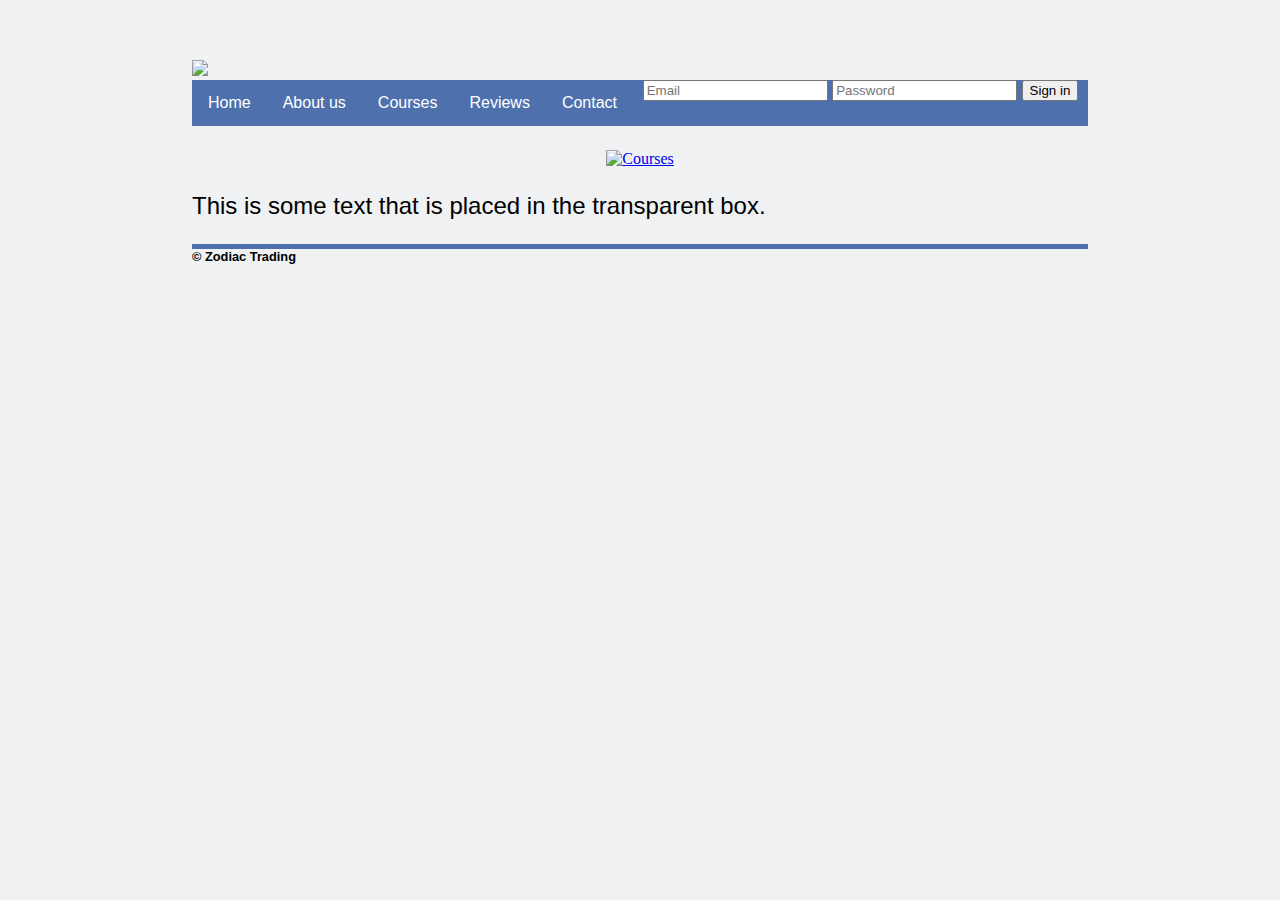
==== index.html @ f2a24efc "Update index.html" ====
<!DOCTYPE html>
<html>

<head>
<title>Zodiac Trading - World-class trading school</title>
<link rel="stylesheet" type="text/css" href="/css/main.css"> 
</head>

<body>
<div class="header">
          <img src="Jubbajubba88.github.io/16395469_10154107470031691_847826910_n.png">
       
</div>

<nav>
<ul>
   <li><a href="index.html">Home</a></li>
   <li><a href="about us.html">About us</a></li>
   <li><a href="courses.html">Courses</a></li>
   <li><a href="reviews.html">Reviews</a></li>
   <li><a href="contact.html">Contact</a></li>
   <center><form class="pure-form">
  
        <input type="email" placeholder="Email">
        <input type="password" placeholder="Password">

        <button type="submit" class="pure-button pure-button-primary">Sign in</button>
             </form></center>
</ul>
</nav>

<div class="container">
<div class="blurb">
         
     <p><center><a href="courses.html"><img src="Jubbajubba88.github.io/16344126_10154101863636691_243744358_n.gif" alt="Courses"></a></center></p>
      <div class="background">
  <div class="transbox">
    <p>This is some text that is placed in the transparent box.</p>
  </div>
</div>
          <p></p>
</div><!-- blurb -->
</div><!-- container -->


<footer>
 <ul class="icons">
      <li>&copy; <a href="mailto:david.xu@windowslive.com">Zodiac Trading</a></li>
 </ul>
     
      
</footer>
</body>
</html>
---- css/main.css ----
body {
margin: 60px auto; 
width: 70%;
background-color: #eff1f2;
}


header {
font-family: 'Open Sans', 'Helvetica Neue', 'Helvetica', 'Arial', 'sans-serif';
background-color: #D8D856;
color:white;
border: 3px solid #E7E7E7;
padding: 5px;
}

nav ul {
font-family: 'Open Sans', 'Helvetica Neue', 'Helvetica', 'Arial', 'sans-serif';
list-style-type: none;
padding: 0px;
margin: 0px;
overflow: hidden;
background-color: #4E71AD;
}

nav ul li {
float: left;
}

nav ul li a {
display: block;
color: #FFFFFF;
text-align: center;
padding: 14px 16px;
text-decoration: none;

}

nav ul li a:hover {
background-color: #364F7A;
}

nav ul li a.active {
color: #FFFFFF;
background-color: #FF00FF;
text-decoration: underline;
}

h1 {
font-size: 3em;
font-family: 'Open Sans', 'Helvetica Neue', 'Helvetica', 'Arial', 'sans-serif';
}

p {
font-size: 1.5em;
font-family: 'Open Sans', 'Helvetica Neue', 'Helvetica', 'Arial', 'sans-serif';
color: #000000;
}

form {
font-size: 1.0em;
font-family: 'Open Sans', 'Helvetica Neue', 'Helvetica', 'Arial', 'sans-serif';
color: #000000;
}

footer ul {
font-family: 'Open Sans', 'Helvetica Neue', 'Helvetica', 'Arial', 'sans-serif';
padding: 0px;
margin: 0px;
list-style: none;
font-weight: bold;
}

footer ul li a {
text-decoration: none;
color:black;
}

footer ul li a:hover {
 text-decoration: underline;
}

footer {
border-top: 5px solid #4E71AD;
font-size: 0.8em;
}
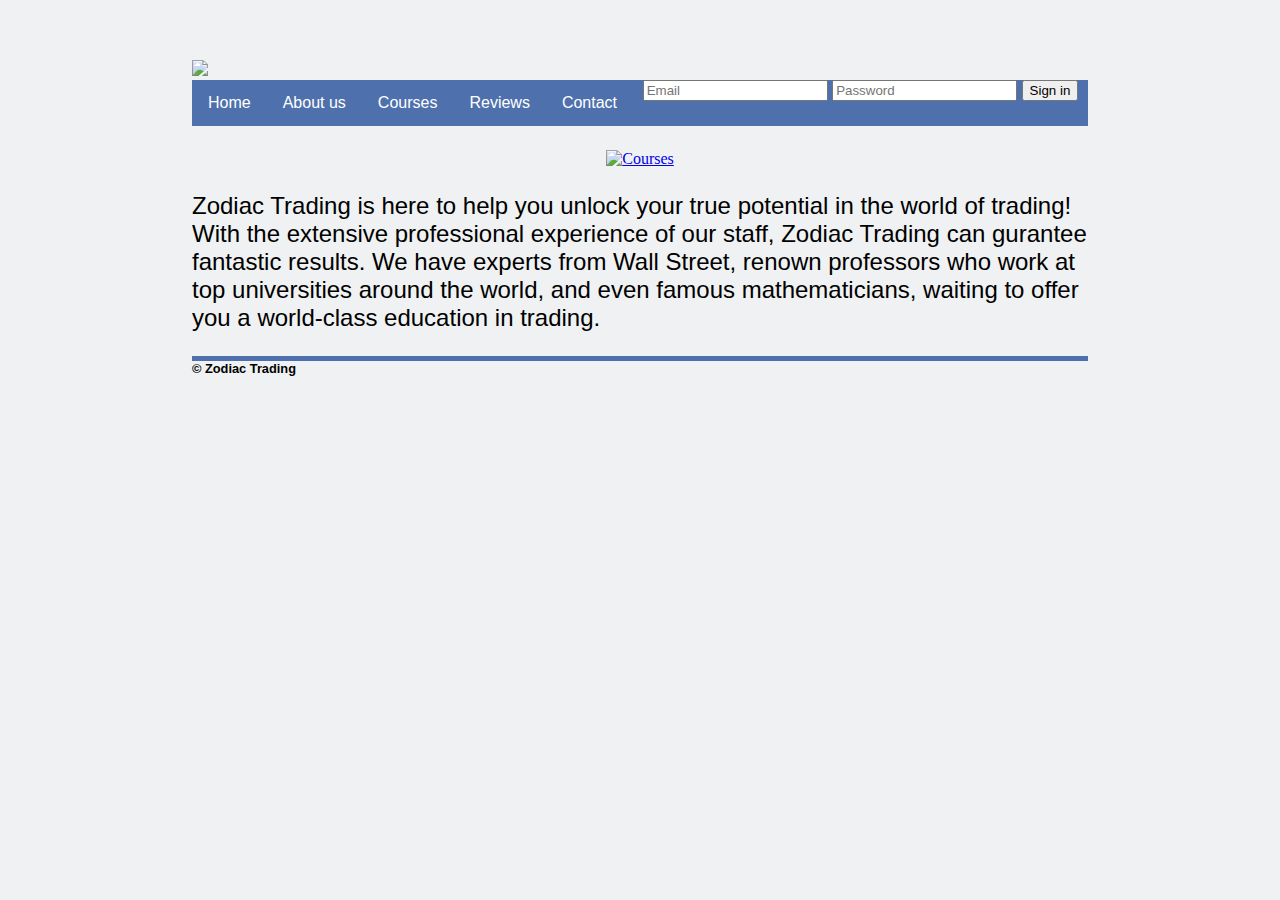
==== commit 0a441f53: "Update index.html" ====
--- a/index.html
+++ b/index.html
@@ -33,12 +33,13 @@
 <div class="blurb">
          
      <p><center><a href="courses.html"><img src="Jubbajubba88.github.io/16344126_10154101863636691_243744358_n.gif" alt="Courses"></a></center></p>
-      <div class="background">
-  <div class="transbox">
-    <p>This is some text that is placed in the transparent box.</p>
+      
+ <div class="background">
+ <div class="transbox">
+    <p>Zodiac Trading is here to help you unlock your true potential in the world of trading! With the extensive professional experience of our staff, Zodiac Trading can gurantee fantastic results. We have experts from Wall Street, renown professors who work at top universities around the world, and even famous mathematicians, waiting to offer you a world-class education in trading.</p>
   </div>
 </div>
-          <p></p>
+     
 </div><!-- blurb -->
 </div><!-- container -->
 
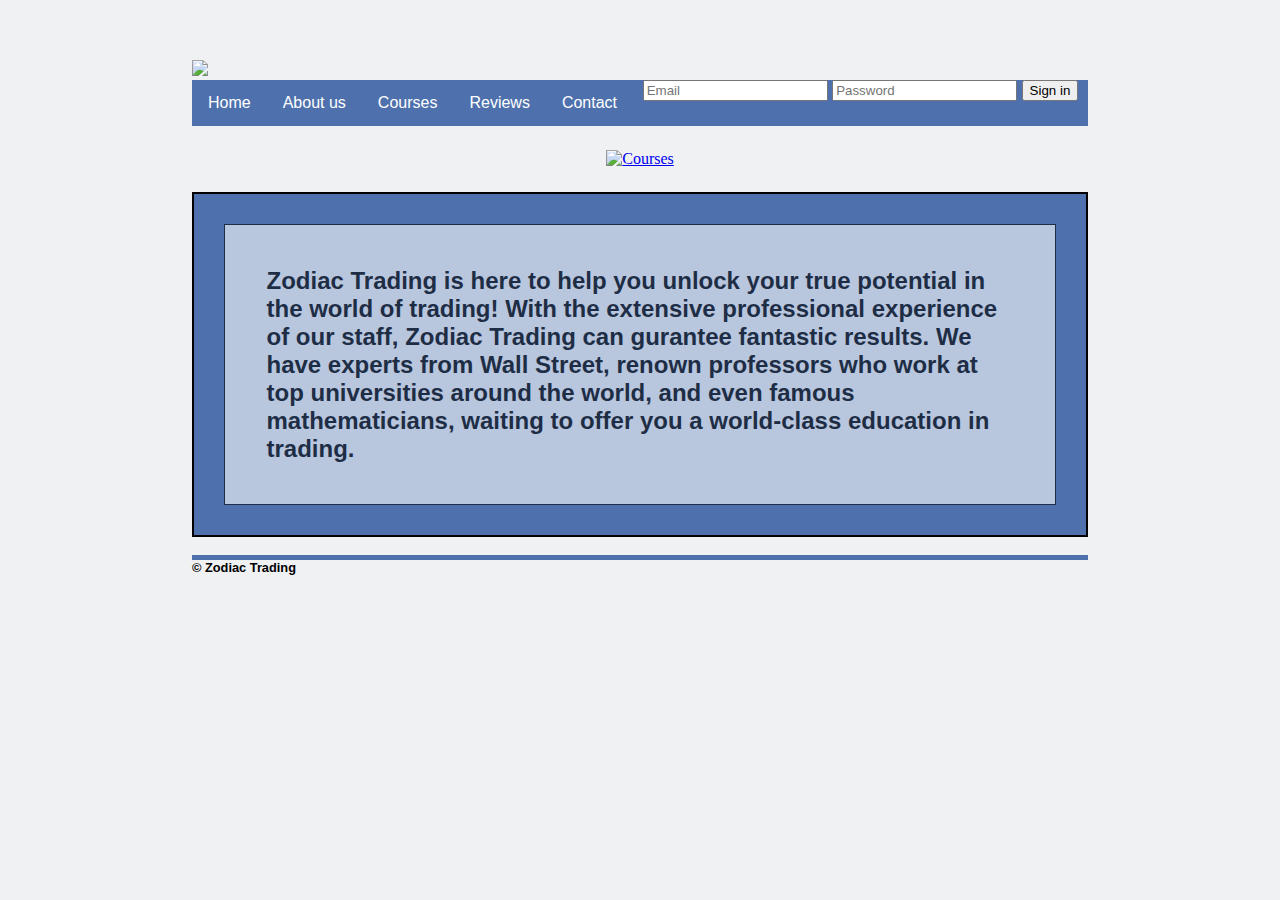
==== commit 1fc923df: "Update index.html" ====
--- a/index.html
+++ b/index.html
@@ -43,6 +43,7 @@
 </div><!-- blurb -->
 </div><!-- container -->
 
+          <br>
 
 <footer>
  <ul class="icons">
--- a/css/main.css
+++ b/css/main.css
@@ -62,6 +62,25 @@
 color: #000000;
 }
 
+div.background {
+    background-color: #4E71AD;
+    border: 2px solid black;
+}
+
+div.transbox {
+    margin: 30px;
+    background-color: #ffffff;
+    border: 1px solid black;
+    opacity: 0.6;
+    filter: alpha(opacity=60);
+}
+
+div.transbox p {
+    margin: 5%;
+    font-weight: bold;
+    color: #000000;
+}
+
 footer ul {
 font-family: 'Open Sans', 'Helvetica Neue', 'Helvetica', 'Arial', 'sans-serif';
 padding: 0px;
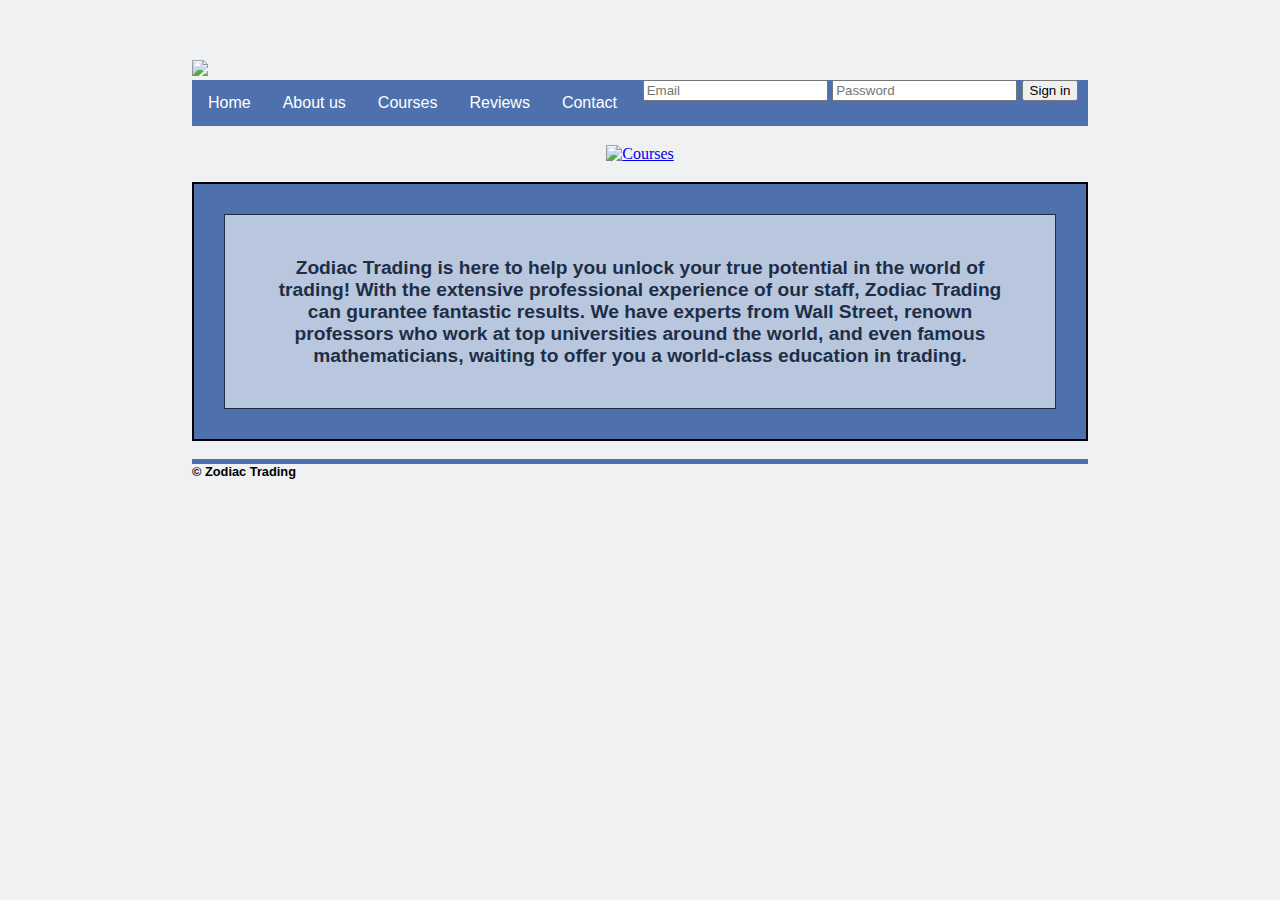
==== commit 16968157: "Update index.html" ====
--- a/index.html
+++ b/index.html
@@ -36,7 +36,7 @@
       
  <div class="background">
  <div class="transbox">
-    <p>Zodiac Trading is here to help you unlock your true potential in the world of trading! With the extensive professional experience of our staff, Zodiac Trading can gurantee fantastic results. We have experts from Wall Street, renown professors who work at top universities around the world, and even famous mathematicians, waiting to offer you a world-class education in trading.</p>
+    <center><p>Zodiac Trading is here to help you unlock your true potential in the world of trading! With the extensive professional experience of our staff, Zodiac Trading can gurantee fantastic results. We have experts from Wall Street, renown professors who work at top universities around the world, and even famous mathematicians, waiting to offer you a world-class education in trading.</p></center>
   </div>
 </div>
      
--- a/css/main.css
+++ b/css/main.css
@@ -51,7 +51,7 @@
 }
 
 p {
-font-size: 1.5em;
+font-size: 1.2em;
 font-family: 'Open Sans', 'Helvetica Neue', 'Helvetica', 'Arial', 'sans-serif';
 color: #000000;
 }
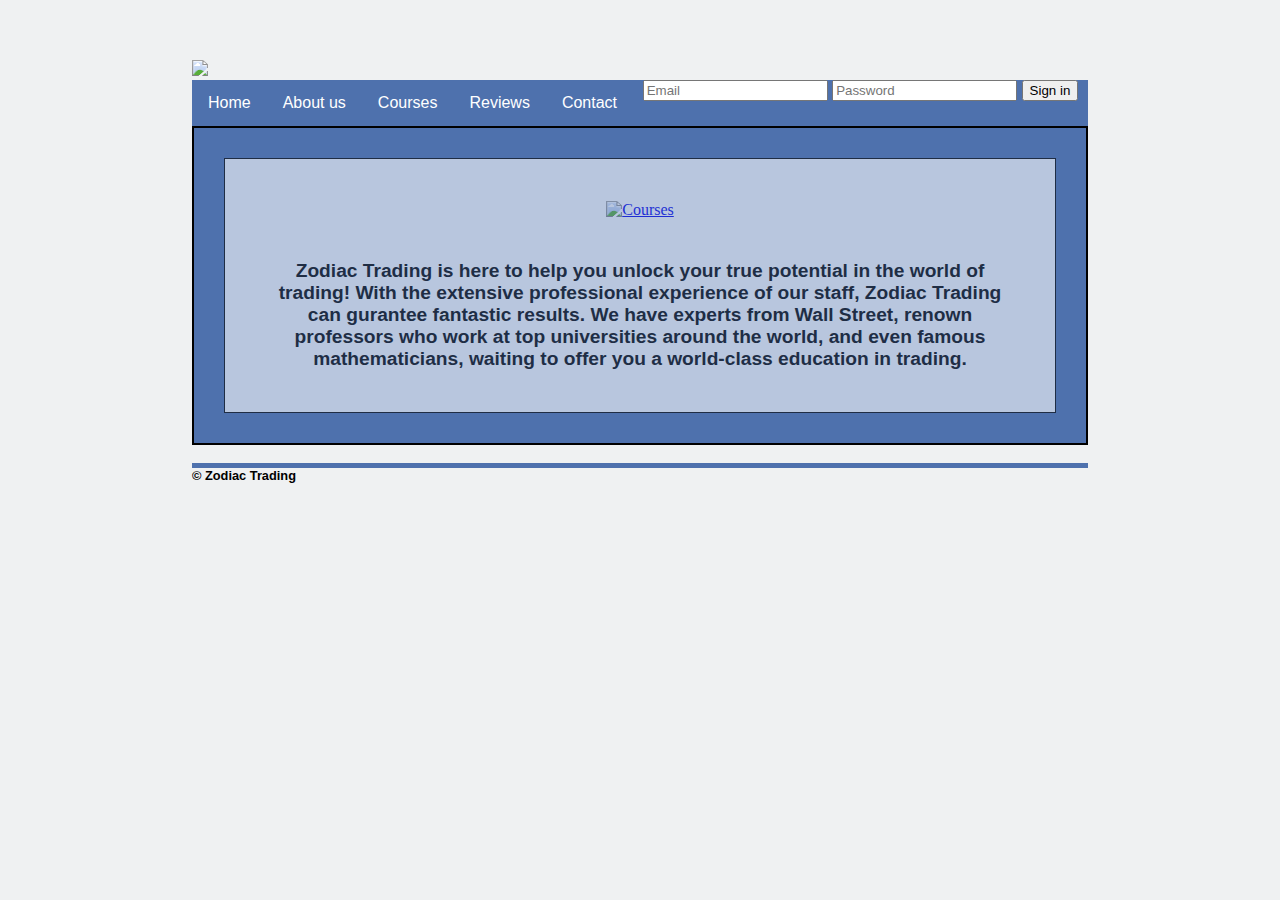
==== commit 6ba019b5: "Update index.html" ====
--- a/index.html
+++ b/index.html
@@ -31,11 +31,10 @@
 
 <div class="container">
 <div class="blurb">
-         
-     <p><center><a href="courses.html"><img src="Jubbajubba88.github.io/16344126_10154101863636691_243744358_n.gif" alt="Courses"></a></center></p>
       
  <div class="background">
  <div class="transbox">
+    <p><center><a href="courses.html"><img src="Jubbajubba88.github.io/16344126_10154101863636691_243744358_n.gif" alt="Courses"></a></center></p>
     <center><p>Zodiac Trading is here to help you unlock your true potential in the world of trading! With the extensive professional experience of our staff, Zodiac Trading can gurantee fantastic results. We have experts from Wall Street, renown professors who work at top universities around the world, and even famous mathematicians, waiting to offer you a world-class education in trading.</p></center>
   </div>
 </div>
--- a/css/main.css
+++ b/css/main.css
@@ -43,6 +43,16 @@
 color: #FFFFFF;
 background-color: #FF00FF;
 text-decoration: underline;
+}
+
+nav form {
+font-size: 1.0em;
+font-family: 'Open Sans', 'Helvetica Neue', 'Helvetica', 'Arial', 'sans-serif';
+color: #000000;
+list-style-type: none;
+padding: 0px;
+margin: 0px;
+overflow: hidden;
 }
 
 h1 {
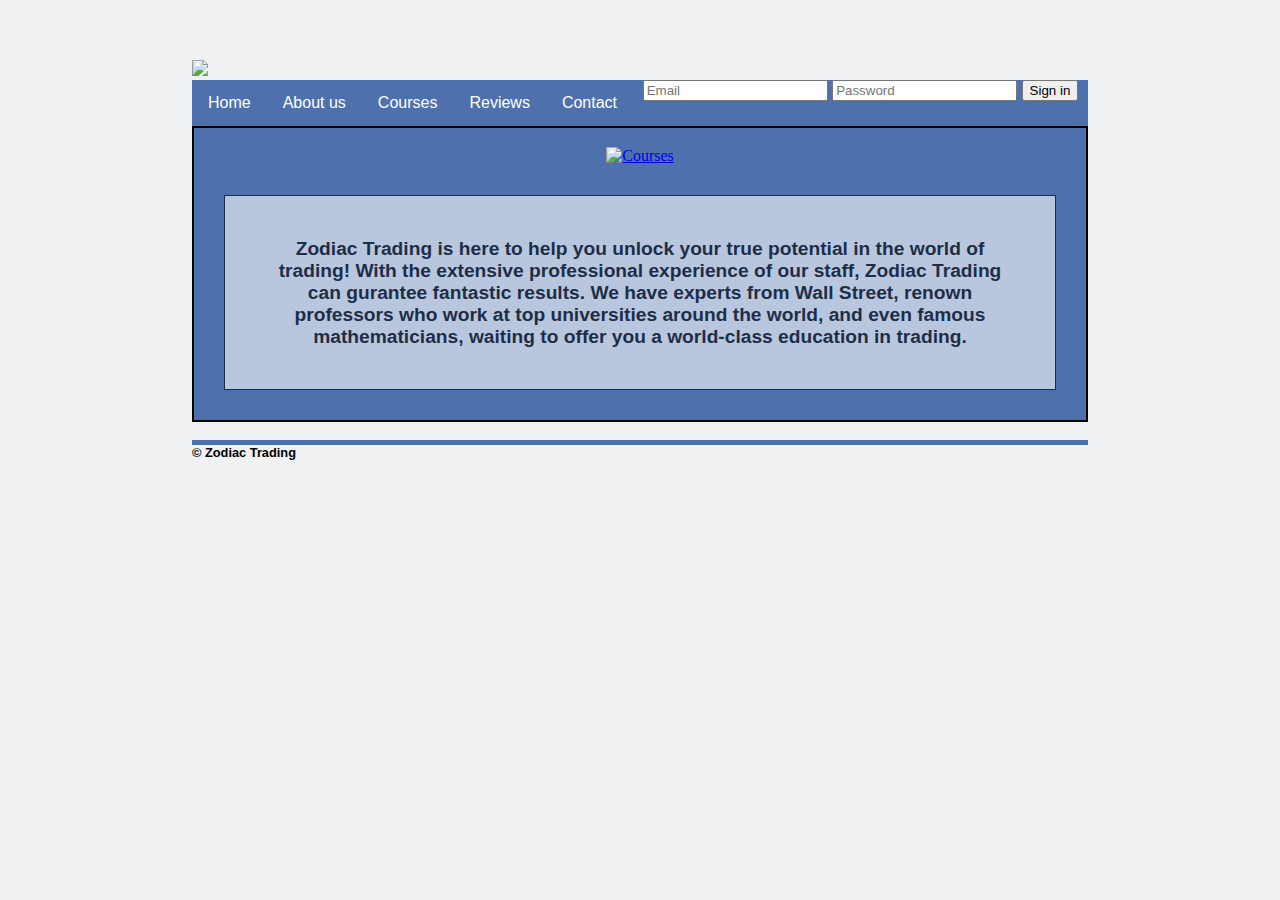
==== commit f8e05959: "Update index.html" ====
--- a/index.html
+++ b/index.html
@@ -33,8 +33,8 @@
 <div class="blurb">
       
  <div class="background">
+           <p><center><a href="courses.html"><img src="Jubbajubba88.github.io/16344126_10154101863636691_243744358_n.gif" alt="Courses"></a></center></p>
  <div class="transbox">
-    <p><center><a href="courses.html"><img src="Jubbajubba88.github.io/16344126_10154101863636691_243744358_n.gif" alt="Courses"></a></center></p>
     <center><p>Zodiac Trading is here to help you unlock your true potential in the world of trading! With the extensive professional experience of our staff, Zodiac Trading can gurantee fantastic results. We have experts from Wall Street, renown professors who work at top universities around the world, and even famous mathematicians, waiting to offer you a world-class education in trading.</p></center>
   </div>
 </div>
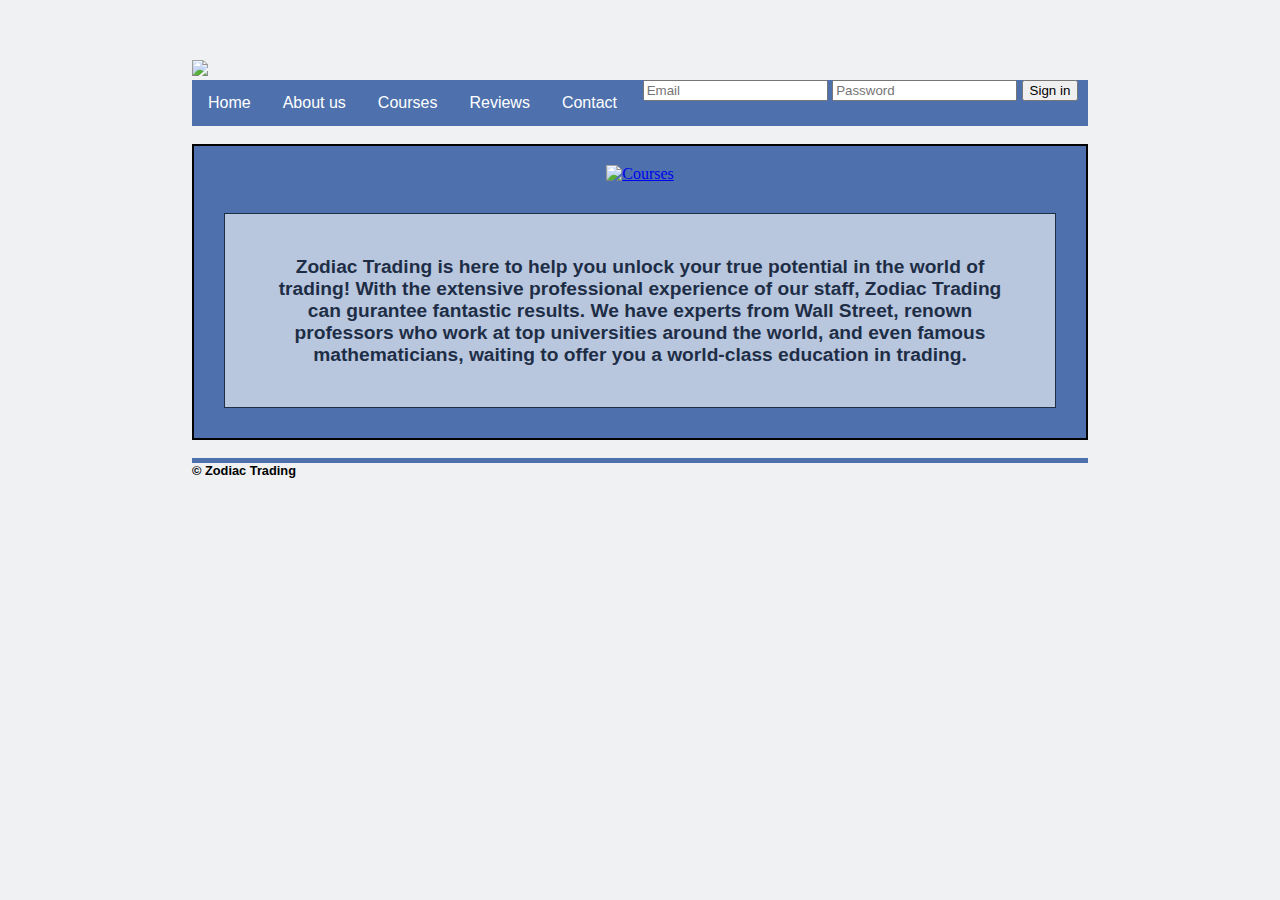
==== commit bb5aeca5: "Update index.html" ====
--- a/index.html
+++ b/index.html
@@ -28,7 +28,8 @@
              </form></center>
 </ul>
 </nav>
-
+          <br>
+          
 <div class="container">
 <div class="blurb">
       
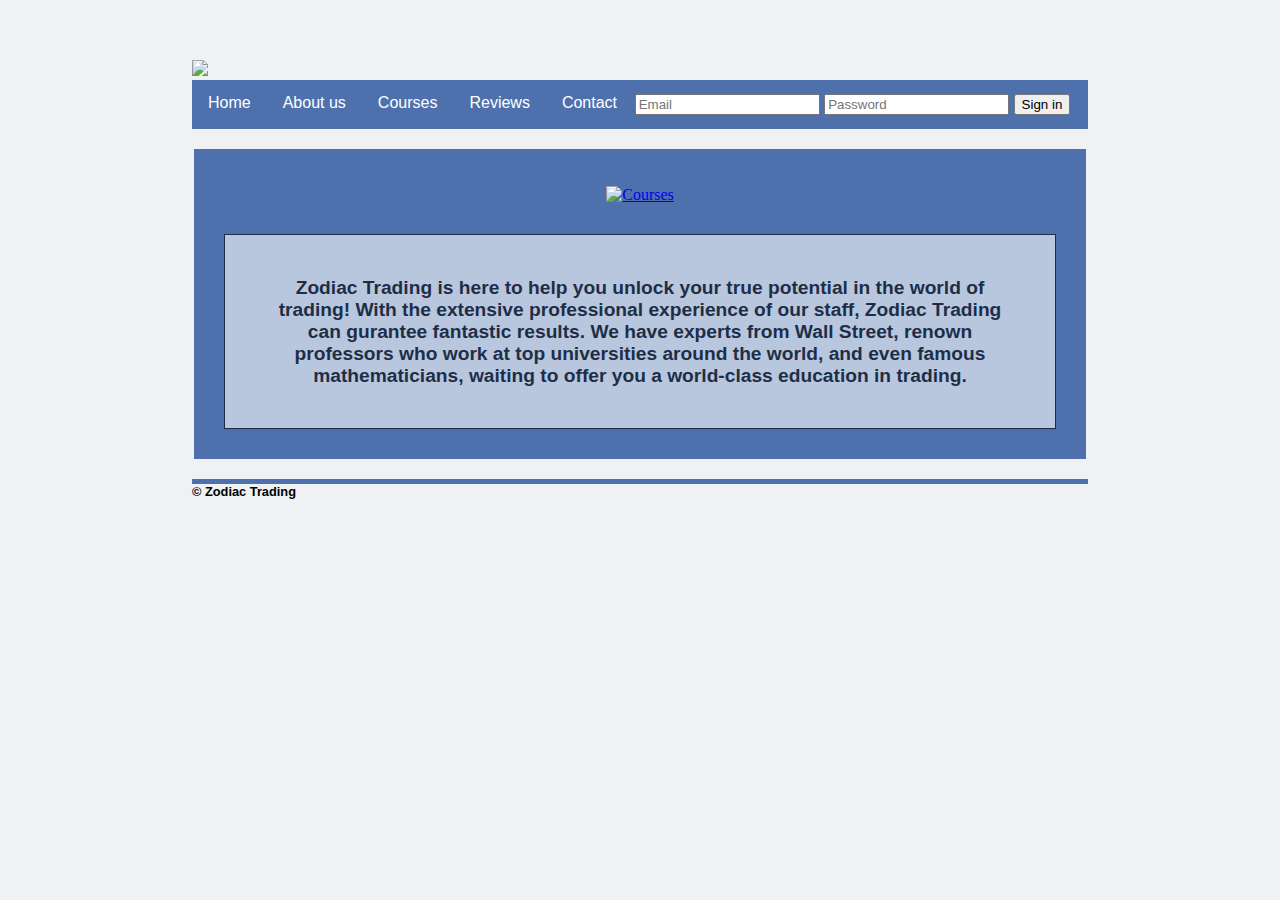
==== commit 2bf4f564: "Update index.html" ====
--- a/index.html
+++ b/index.html
@@ -29,20 +29,14 @@
 </ul>
 </nav>
           <br>
-          
-<div class="container">
-<div class="blurb">
       
  <div class="background">
+           <br>
            <p><center><a href="courses.html"><img src="Jubbajubba88.github.io/16344126_10154101863636691_243744358_n.gif" alt="Courses"></a></center></p>
  <div class="transbox">
     <center><p>Zodiac Trading is here to help you unlock your true potential in the world of trading! With the extensive professional experience of our staff, Zodiac Trading can gurantee fantastic results. We have experts from Wall Street, renown professors who work at top universities around the world, and even famous mathematicians, waiting to offer you a world-class education in trading.</p></center>
   </div>
 </div>
-     
-</div><!-- blurb -->
-</div><!-- container -->
-
           <br>
 
 <footer>
--- a/css/main.css
+++ b/css/main.css
@@ -49,15 +49,7 @@
 font-size: 1.0em;
 font-family: 'Open Sans', 'Helvetica Neue', 'Helvetica', 'Arial', 'sans-serif';
 color: #000000;
-list-style-type: none;
-padding: 0px;
-margin: 0px;
-overflow: hidden;
-}
-
-h1 {
-font-size: 3em;
-font-family: 'Open Sans', 'Helvetica Neue', 'Helvetica', 'Arial', 'sans-serif';
+padding: 14px 16px;
 }
 
 p {
@@ -74,7 +66,7 @@
 
 div.background {
     background-color: #4E71AD;
-    border: 2px solid black;
+    border: 2px solid #eff1f2;
 }
 
 div.transbox {
